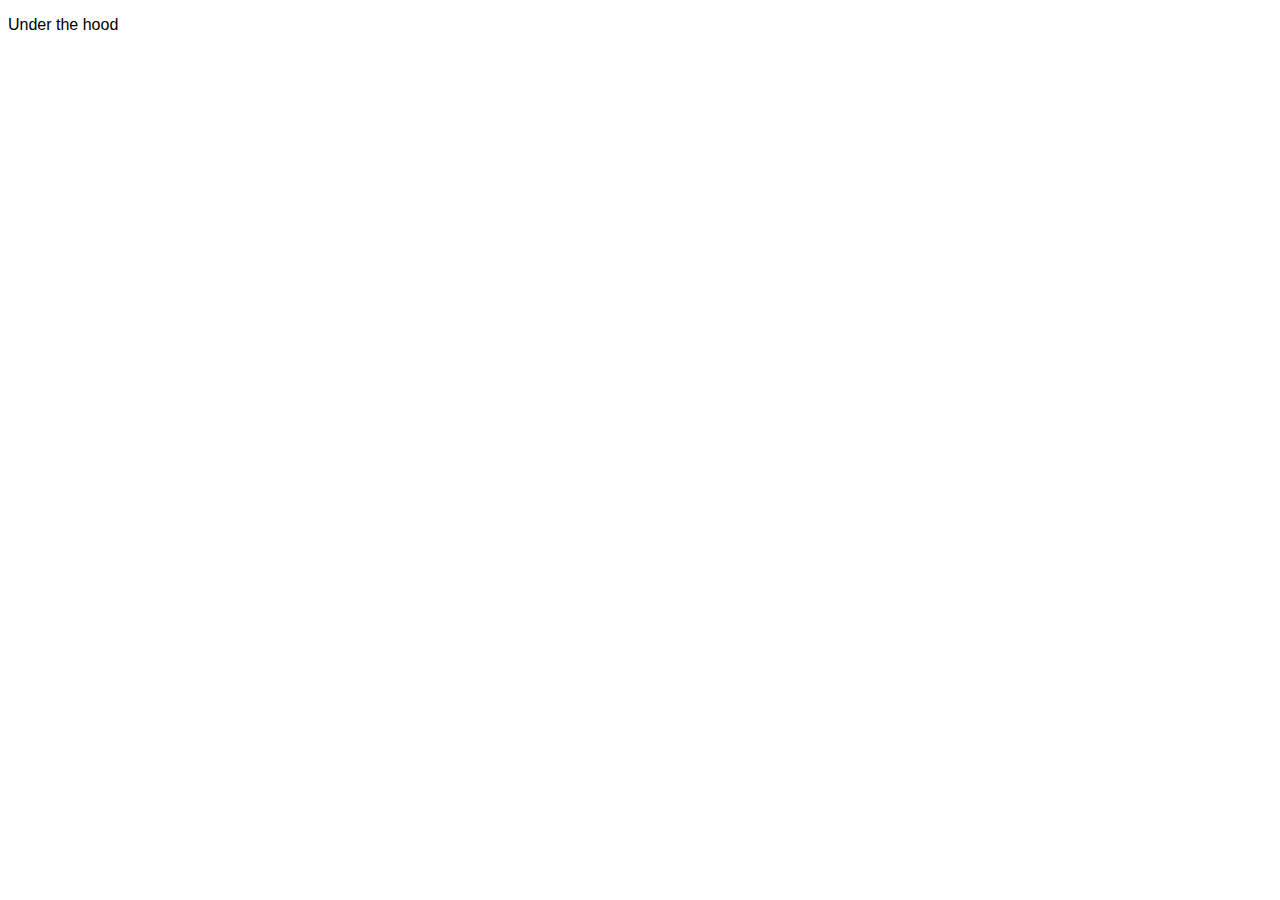
==== index.html @ 09527e90 "feat: add proxy example" ====
<!DOCTYPE html>
<html lang="en">
  <head>
    <meta charset="UTF-8" />
    <meta name="viewport" content="width=device-width, initial-scale=1.0" />
    <title>Code</title>
    <script src="./proxy/index.js"></script>
    <link rel="stylesheet" type="text/css" href="styles.css" />
  </head>
  <body>
    <p class="title">Under the hood</p>
  </body>
</html>
---- styles.css ----
* {
  font-family: Verdana, Geneva, Tahoma, sans-serif;
}
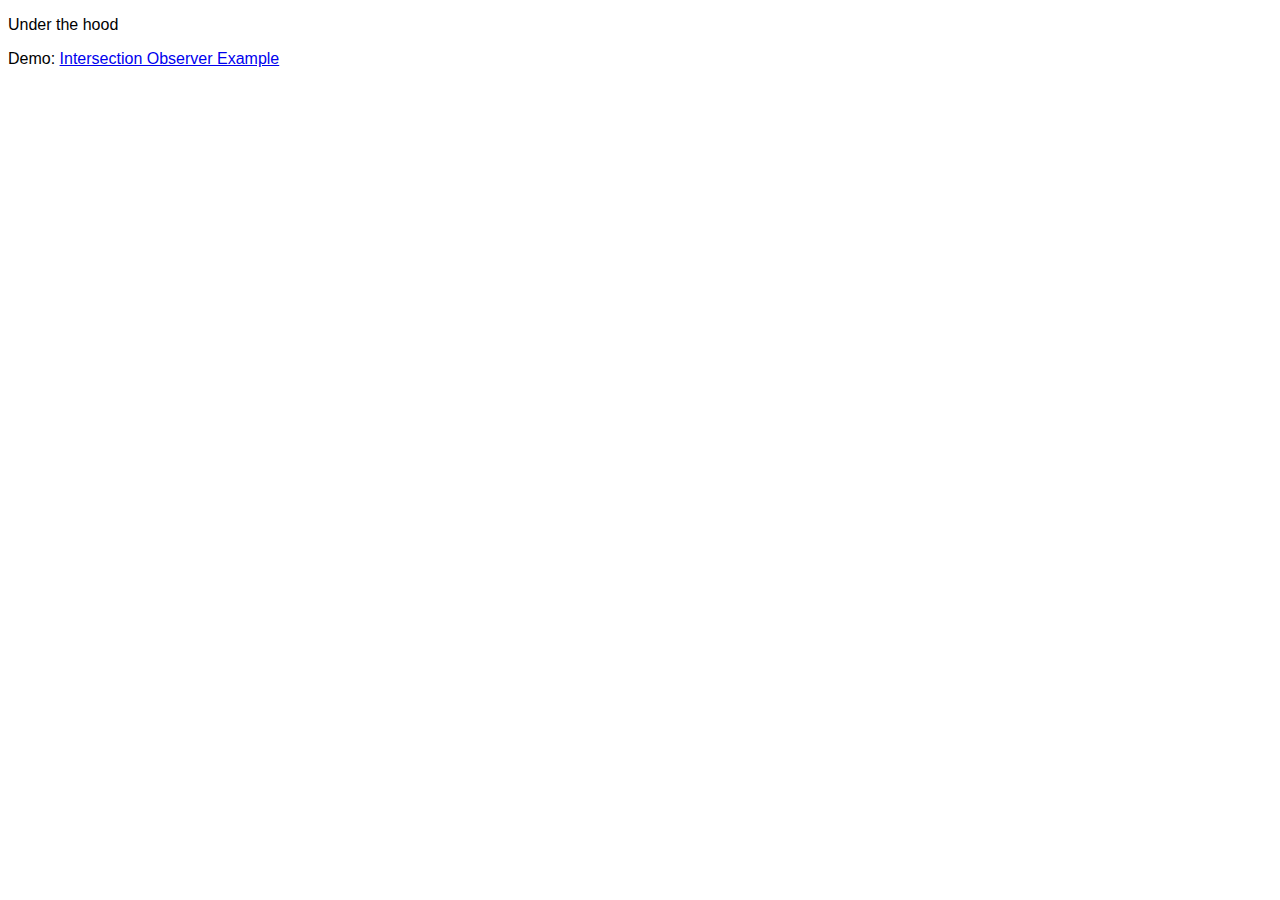
==== commit 6832ac30: "reafctor: add link to task in main html file" ====
--- a/index.html
+++ b/index.html
@@ -4,10 +4,10 @@
     <meta charset="UTF-8" />
     <meta name="viewport" content="width=device-width, initial-scale=1.0" />
     <title>Code</title>
-    <script src="./proxy/index.js"></script>
     <link rel="stylesheet" type="text/css" href="styles.css" />
   </head>
   <body>
     <p class="title">Under the hood</p>
+    <p>Demo: <a href="observer/index.html">Intersection Observer Example</a></p>
   </body>
 </html>
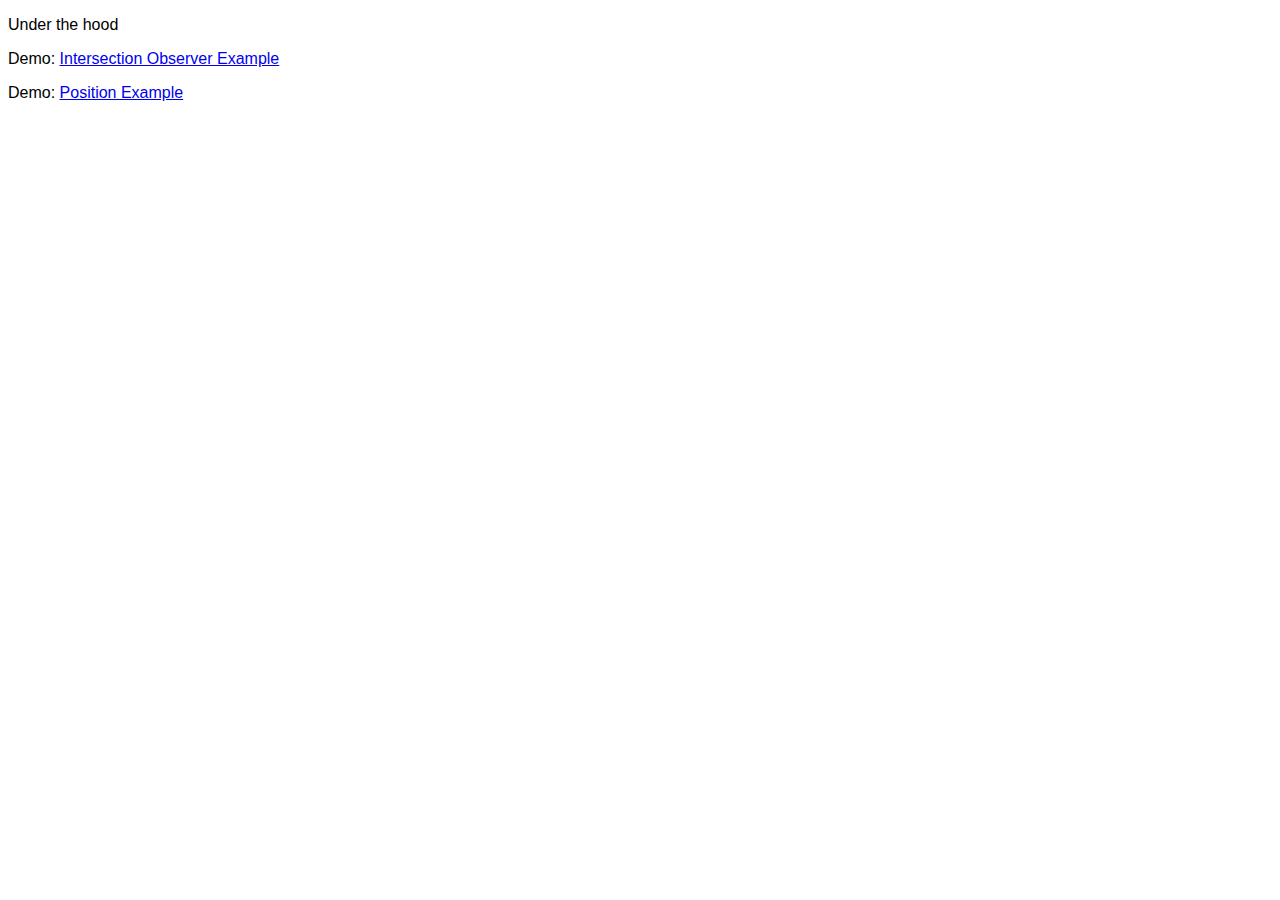
==== commit 240cff2c: "Position example added" ====
--- a/index.html
+++ b/index.html
@@ -9,5 +9,6 @@
   <body>
     <p class="title">Under the hood</p>
     <p>Demo: <a href="observer/index.html">Intersection Observer Example</a></p>
+    <p>Demo: <a href="position/index.html">Position Example</a></p>
   </body>
 </html>
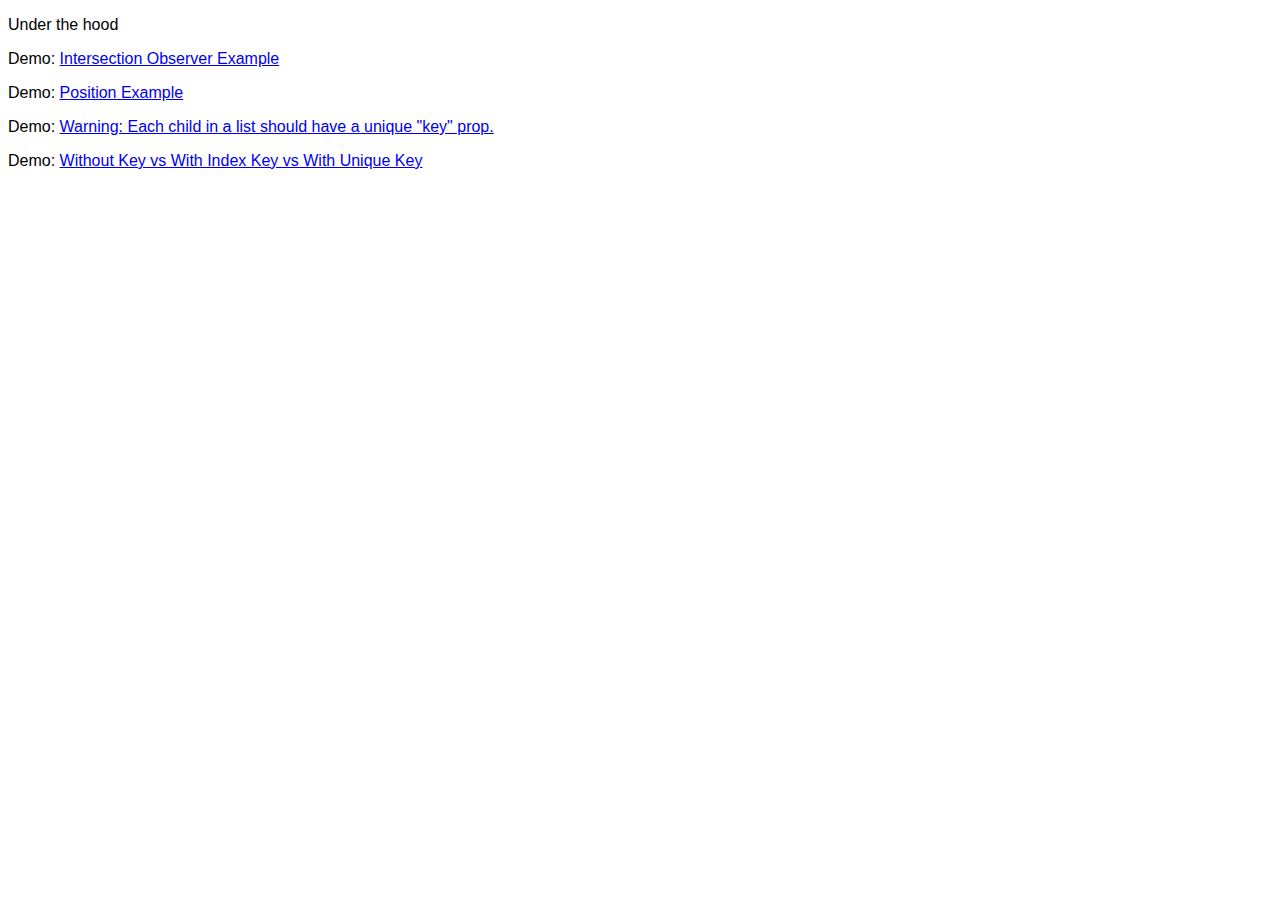
==== commit 60be77a0: "add links to demo for key examples" ====
--- a/index.html
+++ b/index.html
@@ -10,5 +10,17 @@
     <p class="title">Under the hood</p>
     <p>Demo: <a href="observer/index.html">Intersection Observer Example</a></p>
     <p>Demo: <a href="position/index.html">Position Example</a></p>
+    <p>
+      Demo:
+      <a href="key/index.html"
+        >Warning: Each child in a list should have a unique "key" prop.</a
+      >
+    </p>
+    <p>
+      Demo:
+      <a href="index_vs_unique_key/index.html"
+        >Without Key vs With Index Key vs With Unique Key
+      </a>
+    </p>
   </body>
 </html>
